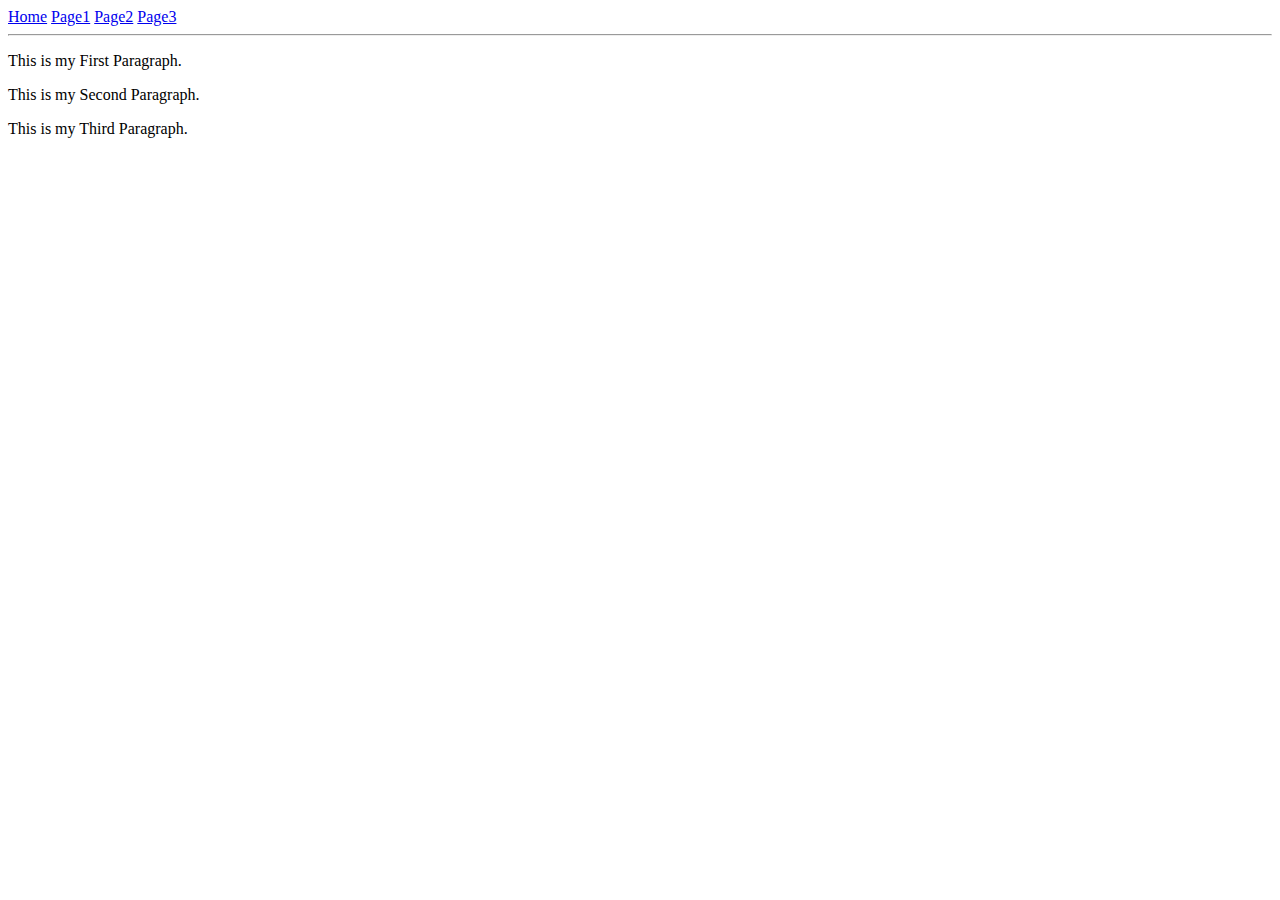
==== ui/page1.html @ 8702bd0a "[imad-console] Updates ui/page1.html" ====
<html>
    <head>
        <title>Page1|Info</title>
    
    </head>
  <body>
     <div>
         <a href="index">Home</a>
         <a href="page1">Page1</a>
         <a href="page2">Page2</a>
         <a href="page3">Page3</a>
     </div>
    
    <hr/>
    
    <div>
        <p>
            This is my First Paragraph.
        </p>
    </div>
    
    <div>
        <p>
            This is my Second Paragraph.
        </p>
    </div>
    
    <div>
        <p>
            This is my Third Paragraph.
        </p>
    </div>
    
        
  </body>
      
        
  
</html>
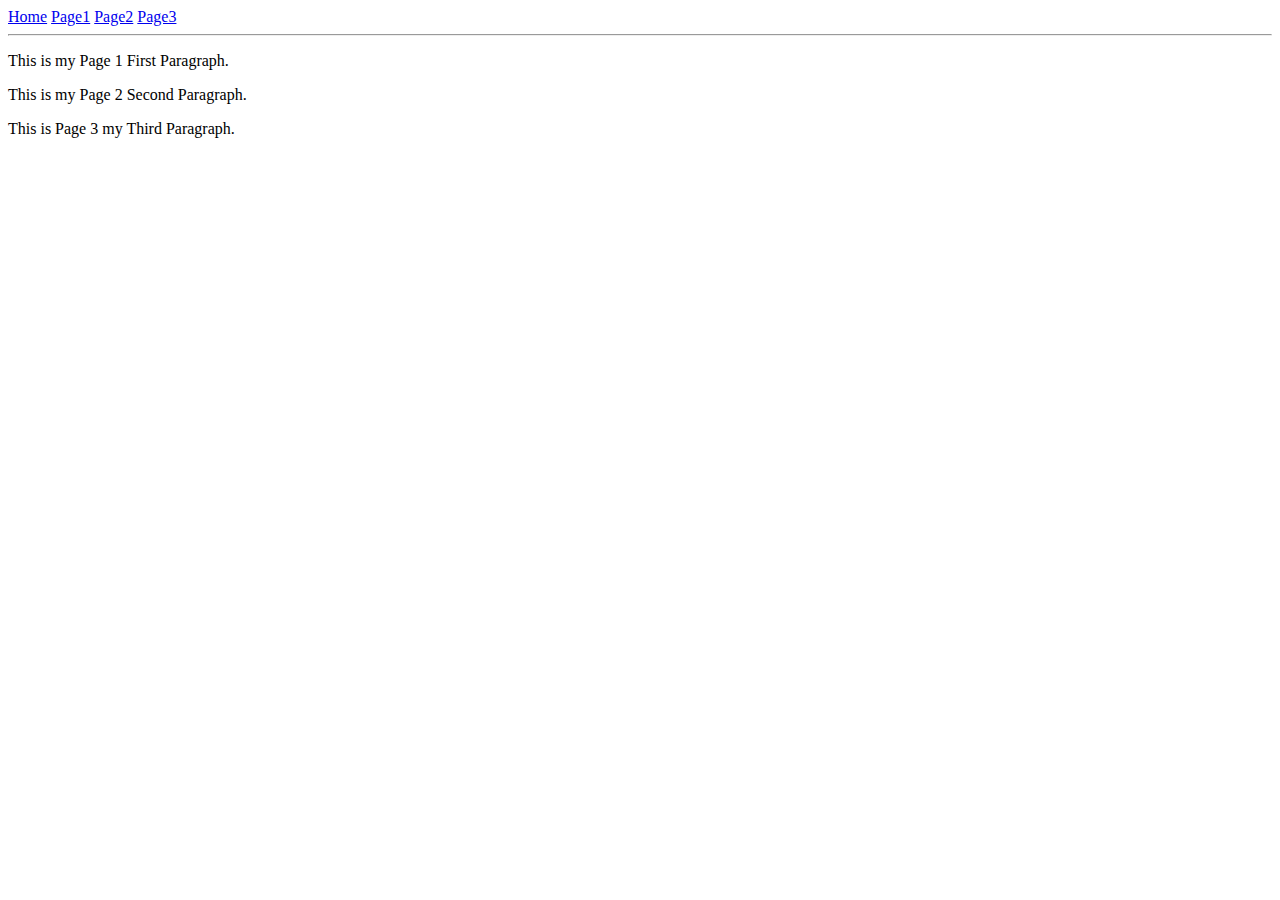
==== commit ea5c6117: "[imad-console] Updates ui/page1.html" ====
--- a/ui/page1.html
+++ b/ui/page1.html
@@ -1,11 +1,11 @@
 <html>
     <head>
         <title>Page1|Info</title>
-    
+          <link href="/ui/style.css" rel="stylesheet" />
     </head>
   <body>
      <div>
-         <a href="index">Home</a>
+         <a href="/">Home</a>
          <a href="page1">Page1</a>
          <a href="page2">Page2</a>
          <a href="page3">Page3</a>
@@ -15,19 +15,19 @@
     
     <div>
         <p>
-            This is my First Paragraph.
+            This is my Page 1 First Paragraph.
         </p>
     </div>
     
     <div>
         <p>
-            This is my Second Paragraph.
+            This is my Page 2  Second Paragraph.
         </p>
     </div>
     
     <div>
         <p>
-            This is my Third Paragraph.
+            This is Page 3  my Third Paragraph.
         </p>
     </div>
     
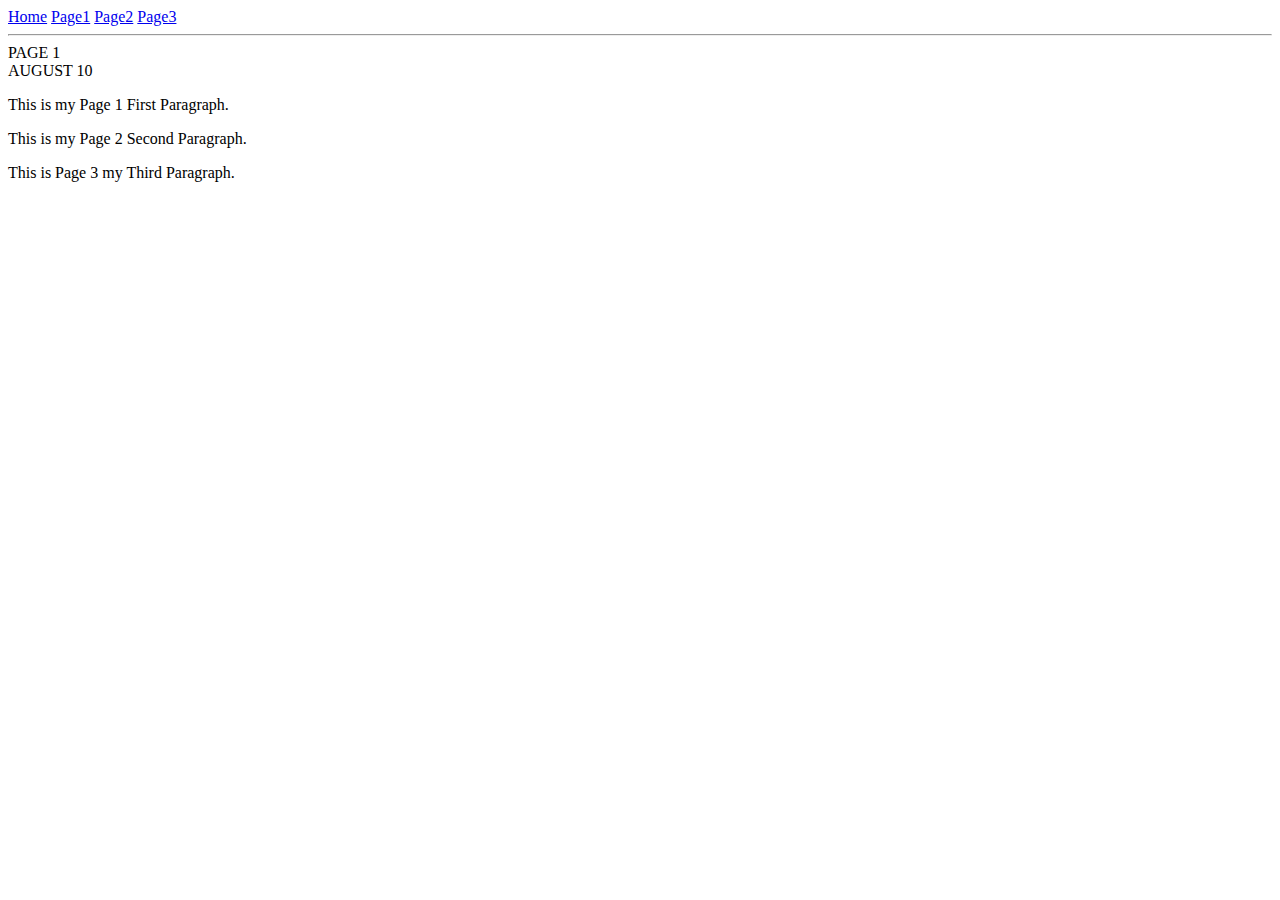
==== commit 3609669b: "[imad-console] Updates ui/page1.html" ====
--- a/ui/page1.html
+++ b/ui/page1.html
@@ -12,6 +12,14 @@
      </div>
     
     <hr/>
+    
+    <div>
+        PAGE 1
+    </div>
+    
+    <div>
+        AUGUST 10
+    </div>
     
     <div>
         <p>
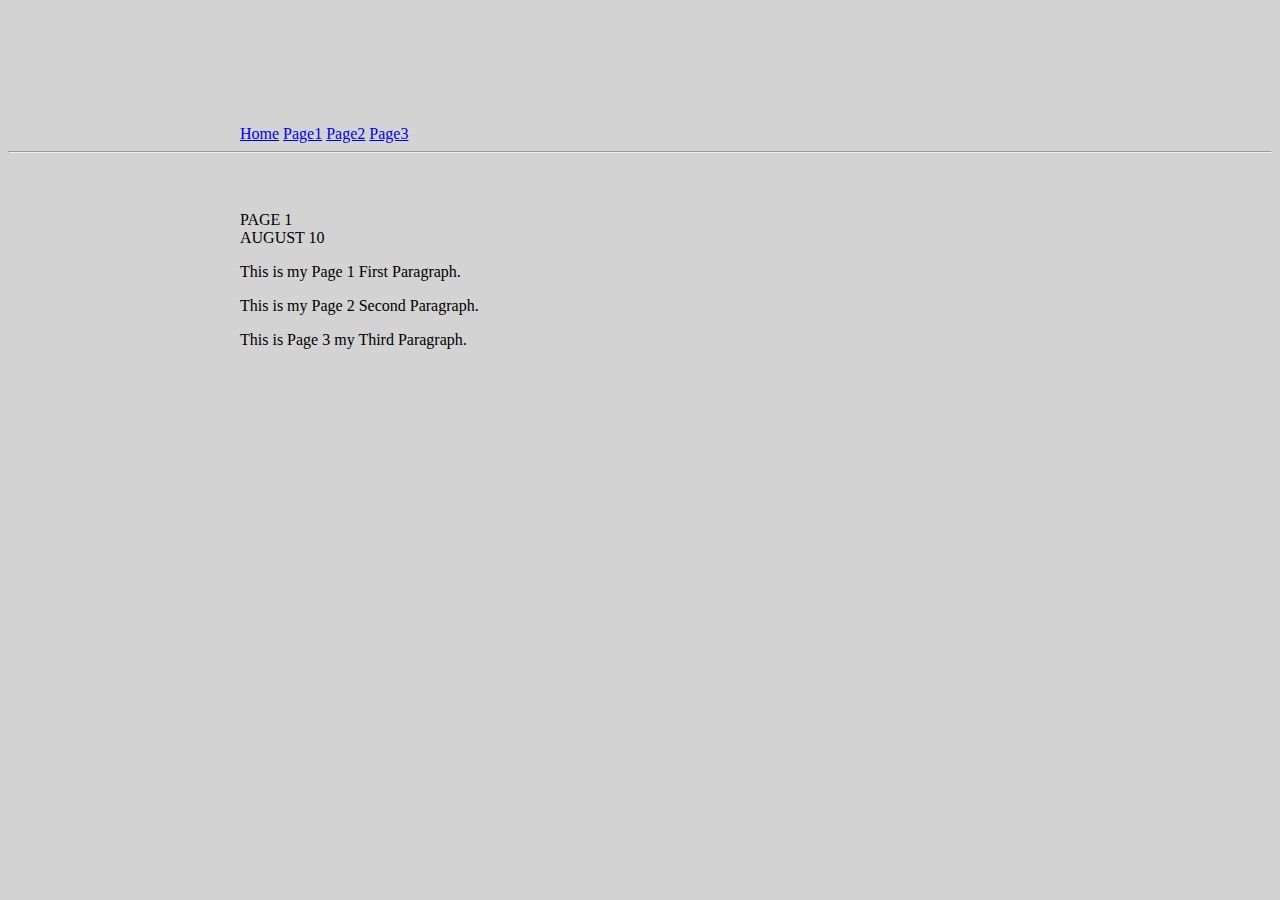
==== commit 166143c0: "[imad-console] Updates ui/page1.html" ====
--- a/ui/page1.html
+++ b/ui/page1.html
@@ -2,9 +2,10 @@
     <head>
         <title>Page1|Info</title>
           <link href="/ui/style.css" rel="stylesheet" />
+          <meta name= "viewport" content = "width-device-width"  initial-scale= "1"> 
     </head>
   <body>
-     <div>
+     <div class=container>
          <a href="/">Home</a>
          <a href="page1">Page1</a>
          <a href="page2">Page2</a>
@@ -12,7 +13,7 @@
      </div>
     
     <hr/>
-    
+   <div class = container>
     <div>
         PAGE 1
     </div>
@@ -38,7 +39,7 @@
             This is Page 3  my Third Paragraph.
         </p>
     </div>
-    
+</div>
         
   </body>
       
--- a/ui/style.css
+++ b/ui/style.css
@@ -0,0 +1,33 @@
+body {
+    font-family: sans-serif;
+    background-color: lightgrey;
+    margin-top: 75px;
+}
+
+.center {
+    text-align: center;
+}
+
+.text-big {
+    font-size: 300%;
+}
+
+.bold {
+    font-weight: bold;
+}
+
+.img-medium {
+    height: 200px;
+}
+
+.container{
+    max-width: 800px;
+    margin: 0 auto;
+    color: black;
+    font-family: Times New Roman;
+    padding-left: 50px;
+    padding-right: 50px;
+    padding-top: 50px;
+    
+    }
+
